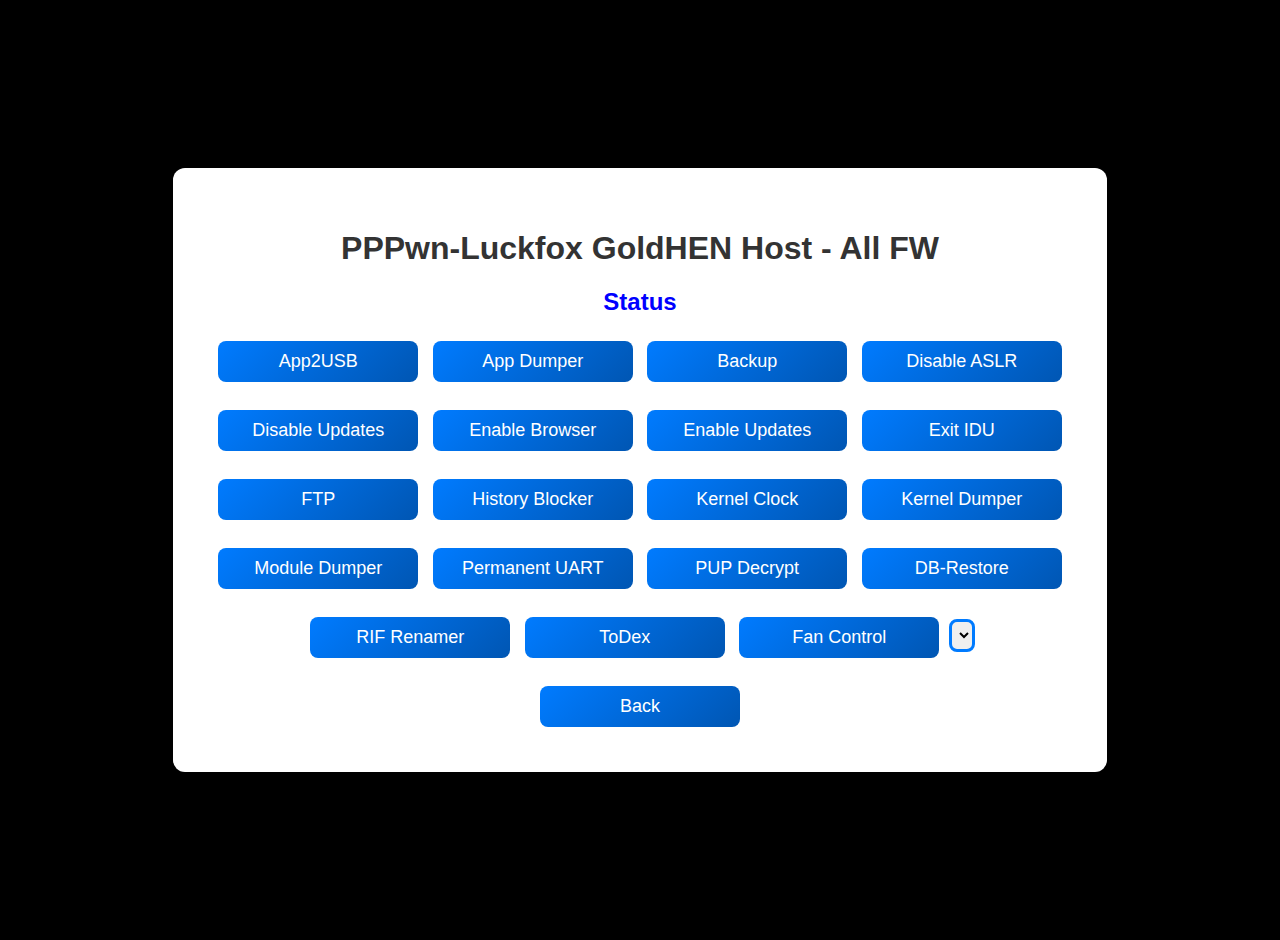
==== web/all/index.html @ 79629910 "added fancontroll payloads to all fw" ====
<!DOCTYPE html>
<html lang="en">

<head>
    <meta charset="UTF-8">
    <meta name="viewport" content="width=device-width, initial-scale=1.0">
    <title>PPPwn-Luckfox GoldHEN Host - All FW</title>
    <style>
        body {
            font-family: Arial, sans-serif;
            margin: 0;
            padding: 20px;
            display: flex;
            justify-content: center;
            align-items: center;
            height: 100vh;
            background-color: black;
        }
        .container {
            max-width: 1000px;
            padding: 40px;
            background-color: #fff;
            border-radius: 12px;
            box-shadow: 0 4px 20px rgba(0, 0, 0, 0.1);
            text-align: center;
        }
        h1 {
            font-size: 32px;
            color: #333;
        }
        .button {
            display: inline-block;
            margin: 5px;
            width: 200px;
            padding: 10px 15px;
            font-size: 18px;
            color: #fff;
            background: linear-gradient(135deg, #007bff, #0056b3);
            border: none;
            border-radius: 8px;
            text-decoration: none;
            transition: background 0.3s, transform 0.2s;
            cursor: pointer;
        }
        .button:hover {
            background: linear-gradient(135deg, #0056b3, #004099);
            transform: translateY(-2px);
        }
        .button:active {
            transform: translateY(1px);
        }
        #tempC{
            font-size:22px;
            text-align:center;
            border-radius: 8px;
            border: 3px solid #007bff;
         }
    </style>
    <script>
        const payloadFiles = {
            app2usb: 'app2usb.bin.bz2',
            appDumper: 'app-dumper.bin.bz2',
            backup: 'backup.bin.bz2',
            disableASLR: 'disable-aslr.bin.bz2',
            disableUpdates: 'disable-updates.bin.bz2',
            enableBrowser: 'enable-browser.bin.bz2',
            enableUpdates: 'enable-updates.bin.bz2',
            exitIDU: 'exit-idu.bin.bz2',
            ftp: 'ftp.bin.bz2',
            historyBlocker: 'history-blocker.bin.bz2',
            kernelClock: 'kernel-clock.bin.bz2',
            kernelDumper: 'kernel-dumper.bin.bz2',
            moduleDumper: 'module-dumper.bin.bz2',
            permanentUART: 'permanent-uart.bin.bz2',
            pupDecrypt: 'pupDecrypt.bin.bz2',
            restore: 'restore.bin.bz2',
            rifRenamer: 'rif-renamer.bin.bz2',
            toDex: 'todex.bin.bz2'
        };

        function getPayload(payload, onLoadEndCallback) {
            const req = new XMLHttpRequest();
            req.open('GET', payload);
            req.responseType = "arraybuffer";
            req.onload = event => onLoadEndCallback && onLoadEndCallback(req, event);
            req.send();
        }

        function sendPayload(url, data, onLoadEndCallback) {
            const req = new XMLHttpRequest();
            req.open("POST", url, true);
            req.onload = event => onLoadEndCallback && onLoadEndCallback(req, event);
            req.send(data);
        }

        function injectPayload(file) {
            if (file.endsWith(".bz2")){
               loadPayloadBZ2(file);
            } else{
               loadPayload(file);
            }
        }

        function loadPayload(file) {
            const statusUrl = "http://127.0.0.1:9090/status";
            const payloadUrl = "http://127.0.0.1:9090";
            const req = new XMLHttpRequest();
            req.open("POST", statusUrl);
            req.onerror = () => alert("Cannot Load Payload Because The BinLoader Server Is Not Running");
            req.onload = () => {
                const responseJson = JSON.parse(req.responseText);
                if (responseJson.status === "ready") {
                    getPayload(file, req => {
                        if ((req.status === 200 || req.status === 304) && req.response) {
                            sendPayload(payloadUrl, req.response, req => {
                              progress.innerHTML = req.status === 200 ? "Payload Loaded" : 'Cannot send payload';
                            });
                        }
                    });
                } else {
                    alert("Cannot Load Payload Because The BinLoader Server Is Busy");
                }
            };
            req.send();
        }

        function loadPayloadBZ2(file) {
            const statusUrl = "http://127.0.0.1:9090/status";
            const payloadUrl = "http://127.0.0.1:9090";
            var req = new XMLHttpRequest();
            req.open("POST", statusUrl);
            req.onerror = () => alert("Cannot Load Payload Because The BinLoader Server Is Not Running");
            req.onload = () => {
               var responseJson = JSON.parse(req.responseText);
               if (responseJson.status == "ready") {
                     getPayload(file, req => {
                        if ((req.status === 200 || req.status === 304) && req.response) {
                           let payloadData = new Uint8Array(req.response);
                           try {
                              payloadData = bzip2.simple(bzip2.array(payloadData));
                           } catch (error) {
                              throw error;
                           }
                           sendPayload(payloadUrl, payloadData.buffer, req => {
                              progress.innerHTML = req.status === 200 ? "Payload Loaded" : 'Cannot send payload';
                           });
                        }
                     });
               } else {
                  alert("Cannot Load Payload Because The BinLoader Server Is Busy");
                  return;
               }
            };
            req.send();
         }

         function loadFanControl() {
            progress.innerHTML = "Fan Control loading... please wait";
            injectPayload(`fan${tempC.value}.bin.bz2`);
         }
    </script>
    <script>
        var bzip2 = {};

         bzip2.array = function(bytes) {
            var bit = 0,
               byte = 0;
            var BITMASK = [0, 0x01, 0x03, 0x07, 0x0F, 0x1F, 0x3F, 0x7F, 0xFF];
            return function(n) {
               var result = 0;
               while (n > 0) {
                     var left = 8 - bit;
                     if (n >= left) {
                        result <<= left;
                        result |= (BITMASK[left] & bytes[byte++]);
                        bit = 0;
                        n -= left;
                     } else {
                        result <<= n;
                        result |= ((bytes[byte] & (BITMASK[n] << (8 - n - bit))) >> (8 - n - bit));
                        bit += n;
                        n = 0;
                     }
               }
               return result;
            }
         };

         bzip2.simple = function(bits) {
            var size = bzip2.header(bits);
            var all = [],
               chunk = [];
            do {
               all = all.concat(chunk);
               chunk = bzip2.decompress(bits, size);
            } while (chunk != -1);
            return Uint8Array.from(all);
         };

         bzip2.header = function(bits) {
            if (bits(8 * 3) != 4348520) throw "No magic number found.";
            var i = bits(8) - 48;
            if (i < 1 || i > 9) throw "Not a bzip2 archive.";
            return i;
         };

         // Param1: a function for reading the block data (starting with 0x314159265359)
         // Param2: block size (0-9) (optional, defaults to 9)
         // Param3: length at which to stop decompressing and return the output
         bzip2.decompress = function(bits, size, len) {
            var MAX_HUFCODE_BITS = 20;
            var MAX_SYMBOLS = 258;
            var SYMBOL_RUNA = 0;
            var SYMBOL_RUNB = 1;
            var GROUP_SIZE = 50;

            var bufsize = 100000 * size;
            for (var h = "", i = 0; i < 6; i++) h += bits(8).toString(16);
            if (h == "177245385090") return -1; // Last block
            if (h != "314159265359") throw "Not valid bzip2 data.";
            bits(32); // Ignore CRC codes
            if (bits(1)) throw "Unsupported obsolete version.";
            var origPtr = bits(24);
            if (origPtr > bufsize) throw "Initial position larger than buffer size.";
            var t = bits(16);
            var symToByte = new Uint8Array(256),
               symTotal = 0;
            for (i = 0; i < 16; i++) {
               if (t & (1 << (15 - i))) {
                     var k = bits(16);
                     for (j = 0; j < 16; j++) {
                        if (k & (1 << (15 - j))) {
                           symToByte[symTotal++] = (16 * i) + j;
                        }
                     }
               }
            }

            var groupCount = bits(3);
            if (groupCount < 2 || groupCount > 6) throw "Error 1 while decompressing.";
            var nSelectors = bits(15);
            if (nSelectors == 0) throw "Error 2 while decompressing.";
            var mtfSymbol = []; // TODO: possibly replace JS array with typed arrays
            for (var i = 0; i < groupCount; i++) mtfSymbol[i] = i;
            var selectors = new Uint8Array(32768);

            for (var i = 0; i < nSelectors; i++) {
               for (var j = 0; bits(1); j++)
                     if (j >= groupCount) throw "Error 3 while decompressing.";
               var uc = mtfSymbol[j];
               mtfSymbol.splice(j, 1); // This is a probably inefficient MTF transform
               mtfSymbol.splice(0, 0, uc);
               selectors[i] = uc;
            }

            var symCount = symTotal + 2;
            var groups = [];
            for (var j = 0; j < groupCount; j++) {
               var length = new Uint8Array(MAX_SYMBOLS),
                     temp = new Uint8Array(MAX_HUFCODE_BITS + 1);
               t = bits(5); // Lengths
               for (var i = 0; i < symCount; i++) {
                     while (true) {
                        if (t < 1 || t > MAX_HUFCODE_BITS) throw "Error 4 while decompressing.";
                        if (!bits(1)) break;
                        if (!bits(1)) t++;
                        else t--;
                     }
                     length[i] = t;
               }
               var minLen, maxLen;
               minLen = maxLen = length[0];
               for (var i = 1; i < symCount; i++) {
                     if (length[i] > maxLen) maxLen = length[i];
                     else if (length[i] < minLen) minLen = length[i];
               }
               var hufGroup;
               hufGroup = groups[j] = {};
               hufGroup.permute = new Uint32Array(MAX_SYMBOLS);
               hufGroup.limit = new Uint32Array(MAX_HUFCODE_BITS + 1);
               hufGroup.base = new Uint32Array(MAX_HUFCODE_BITS + 1);
               hufGroup.minLen = minLen;
               hufGroup.maxLen = maxLen;
               var base = hufGroup.base.subarray(1);
               var limit = hufGroup.limit.subarray(1);
               var pp = 0;
               for (var i = minLen; i <= maxLen; i++)
                     for (var t = 0; t < symCount; t++)
                        if (length[t] == i) hufGroup.permute[pp++] = t;
               for (i = minLen; i <= maxLen; i++) temp[i] = limit[i] = 0;
               for (i = 0; i < symCount; i++) temp[length[i]]++;
               pp = t = 0;
               for (i = minLen; i < maxLen; i++) {
                     pp += temp[i];
                     limit[i] = pp - 1;
                     pp <<= 1;
                     base[i + 1] = pp - (t += temp[i]);
               }
               limit[maxLen] = pp + temp[maxLen] - 1;
               base[minLen] = 0;
            }
            var byteCount = new Uint32Array(256);
            for (var i = 0; i < 256; i++) mtfSymbol[i] = i;
            var runPos, count, symCount, selector;
            runPos = count = symCount = selector = 0;
            var buf = new Uint32Array(bufsize);
            while (true) {
               if (!(symCount--)) {
                     symCount = GROUP_SIZE - 1;
                     if (selector >= nSelectors) throw "Error 5 while decompressing.";
                     hufGroup = groups[selectors[selector++]];
                     base = hufGroup.base.subarray(1);
                     limit = hufGroup.limit.subarray(1);
               }
               i = hufGroup.minLen;
               j = bits(i);
               while (true) {
                     if (i > hufGroup.maxLen) throw "Error 6 while decompressing.";
                     if (j <= limit[i]) break;
                     i++;
                     j = (j << 1) | bits(1);
               }
               j -= base[i];
               if (j < 0 || j >= MAX_SYMBOLS) throw "Error 7 while decompressing.";
               var nextSym = hufGroup.permute[j];
               if (nextSym == SYMBOL_RUNA || nextSym == SYMBOL_RUNB) {
                     if (!runPos) {
                        runPos = 1;
                        t = 0;
                     }
                     if (nextSym == SYMBOL_RUNA) t += runPos;
                     else t += 2 * runPos;
                     runPos <<= 1;
                     continue;
               }
               if (runPos) {
                     runPos = 0;
                     if (count + t >= bufsize) throw "Error 8 while decompressing.";
                     uc = symToByte[mtfSymbol[0]];
                     byteCount[uc] += t;
                     while (t--) buf[count++] = uc;
               }
               if (nextSym > symTotal) break;
               if (count >= bufsize) throw "Error 9 while decompressing.";
               i = nextSym - 1;
               uc = mtfSymbol[i];
               mtfSymbol.splice(i, 1);
               mtfSymbol.splice(0, 0, uc);
               uc = symToByte[uc];
               byteCount[uc]++;
               buf[count++] = uc;
            }
            if (origPtr < 0 || origPtr >= count) throw "Error 10 while decompressing.";
            var j = 0;
            for (var i = 0; i < 256; i++) {
               k = j + byteCount[i];
               byteCount[i] = j;
               j = k;
            }
            for (var i = 0; i < count; i++) {
               uc = buf[i] & 0xff;
               buf[byteCount[uc]] |= (i << 8);
               byteCount[uc]++;
            }
            var pos = 0,
               current = 0,
               run = 0;
            if (count) {
               pos = buf[origPtr];
               current = (pos & 0xff);
               pos >>= 8;
               run = -1;
            }
            count = count;
            var output = [];
            var copies, previous, outbyte;
            if (!len) len = Infinity;
            while (count) {
               count--;
               previous = current;
               pos = buf[pos];
               current = pos & 0xff;
               pos >>= 8;
               if (run++ == 3) {
                     copies = current;
                     outbyte = previous;
                     current = -1;
               } else {
                     copies = 1;
                     outbyte = current;
               }
               while (copies--) {
                     output.push(outbyte);
                     if (!--len) return output;
               }
               if (current != previous) run = 0;
            }
            return output;
         };
    </script>
</head>

<body>
    <div class="container">
        <h1>PPPwn-Luckfox GoldHEN Host - All FW</h1>
        <h2 id="progress" style="color: blue;">Status</h2>
        <div id="all">
            <button class="button" onmouseover="progress.innerHTML='App2USB for PS4 all fw upto 11.50'" onmouseout="progress.innerHTML='Status'" onclick="injectPayload(payloadFiles.app2usb)">App2USB</button>
            <button class="button" onmouseover="progress.innerHTML='App Dumper for PS4 all fw upto 11.50'" onmouseout="progress.innerHTML='Status'" onclick="injectPayload(payloadFiles.appDumper)">App Dumper</button>
            <button class="button" onmouseover="progress.innerHTML='Backup for PS4 all fw upto 11.50'" onmouseout="progress.innerHTML='Status'" onclick="injectPayload(payloadFiles.backup)">Backup</button>
            <button class="button" onmouseover="progress.innerHTML='Disable ASLR for PS4 all fw upto 11.50'" onmouseout="progress.innerHTML='Status'" onclick="injectPayload(payloadFiles.disableASLR)">Disable ASLR</button>
            <br/> <br/>
            <button class="button" onmouseover="progress.innerHTML='Disable Updates for PS4 all fw upto 11.50'" onmouseout="progress.innerHTML='Status'" onclick="injectPayload(payloadFiles.disableUpdates)">Disable Updates</button>
            <button class="button" onmouseover="progress.innerHTML='Enable Browser for PS4 all fw upto 11.50'" onmouseout="progress.innerHTML='Status'" onclick="injectPayload(payloadFiles.enableBrowser)">Enable Browser</button>
            <button class="button" onmouseover="progress.innerHTML='Enable Updates for PS4 all fw upto 11.50'" onmouseout="progress.innerHTML='Status'" onclick="injectPayload(payloadFiles.enableUpdates)">Enable Updates</button>
            <button class="button" onmouseover="progress.innerHTML='Exit IDU for PS4 all fw upto 11.50'" onmouseout="progress.innerHTML='Status'" onclick="injectPayload(payloadFiles.exitIDU)">Exit IDU</button>
            <br/> <br/>
            <button class="button" onmouseover="progress.innerHTML='FTP for PS4 all fw upto 11.50'" onmouseout="progress.innerHTML='Status'" onclick="injectPayload(payloadFiles.ftp)">FTP</button>
            <button class="button" onmouseover="progress.innerHTML='History Blocker for PS4 all fw upto 11.50'" onmouseout="progress.innerHTML='Status'" onclick="injectPayload(payloadFiles.historyBlocker)">History Blocker</button>
            <button class="button" onmouseover="progress.innerHTML='Kernel Clock for PS4 all fw upto 11.50'" onmouseout="progress.innerHTML='Status'" onclick="injectPayload(payloadFiles.kernelClock)">Kernel Clock</button>
            <button class="button" onmouseover="progress.innerHTML='Kernel Dumper for PS4 all fw upto 11.50'" onmouseout="progress.innerHTML='Status'" onclick="injectPayload(payloadFiles.kernelDumper)">Kernel Dumper</button>
            <br/> <br/>
            <button class="button" onmouseover="progress.innerHTML='Module Dumper for PS4 all fw upto 11.50'" onmouseout="progress.innerHTML='Status'" onclick="injectPayload(payloadFiles.moduleDumper)">Module Dumper</button>
            <button class="button" onmouseover="progress.innerHTML='Permanent UART for PS4 all fw upto 11.50'" onmouseout="progress.innerHTML='Status'" onclick="injectPayload(payloadFiles.permanentUART)">Permanent UART</button>
            <button class="button" onmouseover="progress.innerHTML='PUP Decrypt for PS4 all fw upto 11.50'" onmouseout="progress.innerHTML='Status'" onclick="injectPayload(payloadFiles.pupDecrypt)">PUP Decrypt</button>
            <button class="button" onmouseover="progress.innerHTML='DB-Restore for PS4 all fw upto 11.50'" onmouseout="progress.innerHTML='Status'" onclick="injectPayload(payloadFiles.restore)">DB-Restore</button>
            <br/> <br/>
            <button class="button" onmouseover="progress.innerHTML='RIF Renamer for PS4 all fw upto 11.50'" onmouseout="progress.innerHTML='Status'" onclick="injectPayload(payloadFiles.rifRenamer)">RIF Renamer</button>
            <button class="button" onmouseover="progress.innerHTML='ToDex for PS4 all fw upto 11.50'" onmouseout="progress.innerHTML='Status'" onclick="injectPayload(payloadFiles.toDex)">ToDex</button>
            <button class="button" onmouseover="progress.innerHTML='Set the temperature at the PS4 fan starts'" onmouseout="progress.innerHTML='Status'" onclick="injectPayload('fan' + tempC.value + '.bin.bz2')"> Fan Control </button>
            <select id="tempC"></select>
            <br/> <br/>
            <button class="button" onclick="window.location.href = '../'" onmouseover="progress.innerHTML='Move back to PPPwn-Dashboard'" onmouseout="progress.innerHTML='Status'">Back</button>
        </div>
    </div>
</body>

</html>
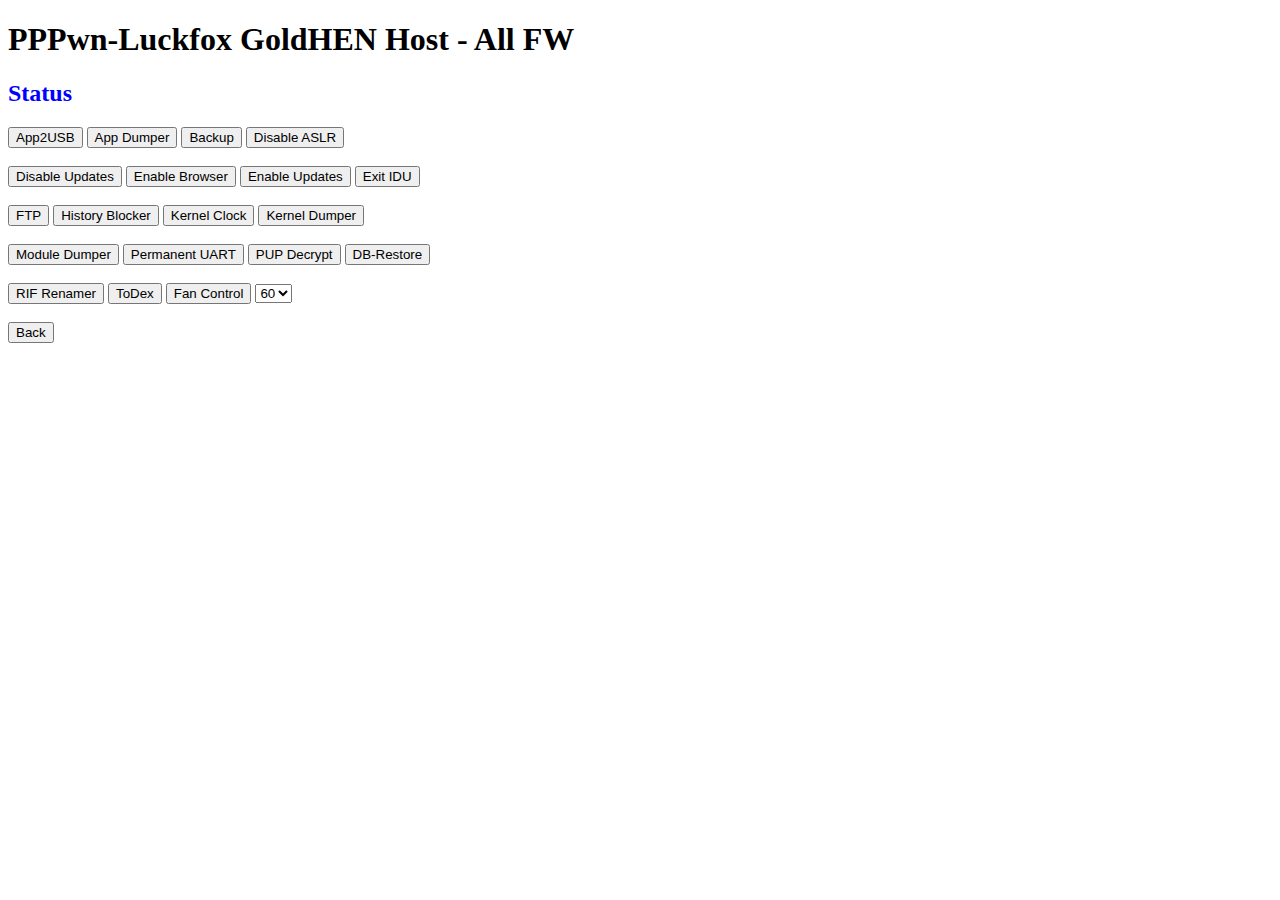
==== commit 3f33ee4f: "Optimize web hosts code" ====
--- a/web/all/index.html
+++ b/web/all/index.html
@@ -5,57 +5,7 @@
     <meta charset="UTF-8">
     <meta name="viewport" content="width=device-width, initial-scale=1.0">
     <title>PPPwn-Luckfox GoldHEN Host - All FW</title>
-    <style>
-        body {
-            font-family: Arial, sans-serif;
-            margin: 0;
-            padding: 20px;
-            display: flex;
-            justify-content: center;
-            align-items: center;
-            height: 100vh;
-            background-color: black;
-        }
-        .container {
-            max-width: 1000px;
-            padding: 40px;
-            background-color: #fff;
-            border-radius: 12px;
-            box-shadow: 0 4px 20px rgba(0, 0, 0, 0.1);
-            text-align: center;
-        }
-        h1 {
-            font-size: 32px;
-            color: #333;
-        }
-        .button {
-            display: inline-block;
-            margin: 5px;
-            width: 200px;
-            padding: 10px 15px;
-            font-size: 18px;
-            color: #fff;
-            background: linear-gradient(135deg, #007bff, #0056b3);
-            border: none;
-            border-radius: 8px;
-            text-decoration: none;
-            transition: background 0.3s, transform 0.2s;
-            cursor: pointer;
-        }
-        .button:hover {
-            background: linear-gradient(135deg, #0056b3, #004099);
-            transform: translateY(-2px);
-        }
-        .button:active {
-            transform: translateY(1px);
-        }
-        #tempC{
-            font-size:22px;
-            text-align:center;
-            border-radius: 8px;
-            border: 3px solid #007bff;
-         }
-    </style>
+    <link rel="stylesheet" href="../utils/style.css">
     <script>
         const payloadFiles = {
             app2usb: 'app2usb.bin.bz2',
@@ -77,327 +27,10 @@
             rifRenamer: 'rif-renamer.bin.bz2',
             toDex: 'todex.bin.bz2'
         };
-
-        function getPayload(payload, onLoadEndCallback) {
-            const req = new XMLHttpRequest();
-            req.open('GET', payload);
-            req.responseType = "arraybuffer";
-            req.onload = event => onLoadEndCallback && onLoadEndCallback(req, event);
-            req.send();
-        }
-
-        function sendPayload(url, data, onLoadEndCallback) {
-            const req = new XMLHttpRequest();
-            req.open("POST", url, true);
-            req.onload = event => onLoadEndCallback && onLoadEndCallback(req, event);
-            req.send(data);
-        }
-
-        function injectPayload(file) {
-            if (file.endsWith(".bz2")){
-               loadPayloadBZ2(file);
-            } else{
-               loadPayload(file);
-            }
-        }
-
-        function loadPayload(file) {
-            const statusUrl = "http://127.0.0.1:9090/status";
-            const payloadUrl = "http://127.0.0.1:9090";
-            const req = new XMLHttpRequest();
-            req.open("POST", statusUrl);
-            req.onerror = () => alert("Cannot Load Payload Because The BinLoader Server Is Not Running");
-            req.onload = () => {
-                const responseJson = JSON.parse(req.responseText);
-                if (responseJson.status === "ready") {
-                    getPayload(file, req => {
-                        if ((req.status === 200 || req.status === 304) && req.response) {
-                            sendPayload(payloadUrl, req.response, req => {
-                              progress.innerHTML = req.status === 200 ? "Payload Loaded" : 'Cannot send payload';
-                            });
-                        }
-                    });
-                } else {
-                    alert("Cannot Load Payload Because The BinLoader Server Is Busy");
-                }
-            };
-            req.send();
-        }
-
-        function loadPayloadBZ2(file) {
-            const statusUrl = "http://127.0.0.1:9090/status";
-            const payloadUrl = "http://127.0.0.1:9090";
-            var req = new XMLHttpRequest();
-            req.open("POST", statusUrl);
-            req.onerror = () => alert("Cannot Load Payload Because The BinLoader Server Is Not Running");
-            req.onload = () => {
-               var responseJson = JSON.parse(req.responseText);
-               if (responseJson.status == "ready") {
-                     getPayload(file, req => {
-                        if ((req.status === 200 || req.status === 304) && req.response) {
-                           let payloadData = new Uint8Array(req.response);
-                           try {
-                              payloadData = bzip2.simple(bzip2.array(payloadData));
-                           } catch (error) {
-                              throw error;
-                           }
-                           sendPayload(payloadUrl, payloadData.buffer, req => {
-                              progress.innerHTML = req.status === 200 ? "Payload Loaded" : 'Cannot send payload';
-                           });
-                        }
-                     });
-               } else {
-                  alert("Cannot Load Payload Because The BinLoader Server Is Busy");
-                  return;
-               }
-            };
-            req.send();
-         }
-
-         function loadFanControl() {
-            progress.innerHTML = "Fan Control loading... please wait";
-            injectPayload(`fan${tempC.value}.bin.bz2`);
-         }
     </script>
-    <script>
-        var bzip2 = {};
-
-         bzip2.array = function(bytes) {
-            var bit = 0,
-               byte = 0;
-            var BITMASK = [0, 0x01, 0x03, 0x07, 0x0F, 0x1F, 0x3F, 0x7F, 0xFF];
-            return function(n) {
-               var result = 0;
-               while (n > 0) {
-                     var left = 8 - bit;
-                     if (n >= left) {
-                        result <<= left;
-                        result |= (BITMASK[left] & bytes[byte++]);
-                        bit = 0;
-                        n -= left;
-                     } else {
-                        result <<= n;
-                        result |= ((bytes[byte] & (BITMASK[n] << (8 - n - bit))) >> (8 - n - bit));
-                        bit += n;
-                        n = 0;
-                     }
-               }
-               return result;
-            }
-         };
-
-         bzip2.simple = function(bits) {
-            var size = bzip2.header(bits);
-            var all = [],
-               chunk = [];
-            do {
-               all = all.concat(chunk);
-               chunk = bzip2.decompress(bits, size);
-            } while (chunk != -1);
-            return Uint8Array.from(all);
-         };
-
-         bzip2.header = function(bits) {
-            if (bits(8 * 3) != 4348520) throw "No magic number found.";
-            var i = bits(8) - 48;
-            if (i < 1 || i > 9) throw "Not a bzip2 archive.";
-            return i;
-         };
-
-         // Param1: a function for reading the block data (starting with 0x314159265359)
-         // Param2: block size (0-9) (optional, defaults to 9)
-         // Param3: length at which to stop decompressing and return the output
-         bzip2.decompress = function(bits, size, len) {
-            var MAX_HUFCODE_BITS = 20;
-            var MAX_SYMBOLS = 258;
-            var SYMBOL_RUNA = 0;
-            var SYMBOL_RUNB = 1;
-            var GROUP_SIZE = 50;
-
-            var bufsize = 100000 * size;
-            for (var h = "", i = 0; i < 6; i++) h += bits(8).toString(16);
-            if (h == "177245385090") return -1; // Last block
-            if (h != "314159265359") throw "Not valid bzip2 data.";
-            bits(32); // Ignore CRC codes
-            if (bits(1)) throw "Unsupported obsolete version.";
-            var origPtr = bits(24);
-            if (origPtr > bufsize) throw "Initial position larger than buffer size.";
-            var t = bits(16);
-            var symToByte = new Uint8Array(256),
-               symTotal = 0;
-            for (i = 0; i < 16; i++) {
-               if (t & (1 << (15 - i))) {
-                     var k = bits(16);
-                     for (j = 0; j < 16; j++) {
-                        if (k & (1 << (15 - j))) {
-                           symToByte[symTotal++] = (16 * i) + j;
-                        }
-                     }
-               }
-            }
-
-            var groupCount = bits(3);
-            if (groupCount < 2 || groupCount > 6) throw "Error 1 while decompressing.";
-            var nSelectors = bits(15);
-            if (nSelectors == 0) throw "Error 2 while decompressing.";
-            var mtfSymbol = []; // TODO: possibly replace JS array with typed arrays
-            for (var i = 0; i < groupCount; i++) mtfSymbol[i] = i;
-            var selectors = new Uint8Array(32768);
-
-            for (var i = 0; i < nSelectors; i++) {
-               for (var j = 0; bits(1); j++)
-                     if (j >= groupCount) throw "Error 3 while decompressing.";
-               var uc = mtfSymbol[j];
-               mtfSymbol.splice(j, 1); // This is a probably inefficient MTF transform
-               mtfSymbol.splice(0, 0, uc);
-               selectors[i] = uc;
-            }
-
-            var symCount = symTotal + 2;
-            var groups = [];
-            for (var j = 0; j < groupCount; j++) {
-               var length = new Uint8Array(MAX_SYMBOLS),
-                     temp = new Uint8Array(MAX_HUFCODE_BITS + 1);
-               t = bits(5); // Lengths
-               for (var i = 0; i < symCount; i++) {
-                     while (true) {
-                        if (t < 1 || t > MAX_HUFCODE_BITS) throw "Error 4 while decompressing.";
-                        if (!bits(1)) break;
-                        if (!bits(1)) t++;
-                        else t--;
-                     }
-                     length[i] = t;
-               }
-               var minLen, maxLen;
-               minLen = maxLen = length[0];
-               for (var i = 1; i < symCount; i++) {
-                     if (length[i] > maxLen) maxLen = length[i];
-                     else if (length[i] < minLen) minLen = length[i];
-               }
-               var hufGroup;
-               hufGroup = groups[j] = {};
-               hufGroup.permute = new Uint32Array(MAX_SYMBOLS);
-               hufGroup.limit = new Uint32Array(MAX_HUFCODE_BITS + 1);
-               hufGroup.base = new Uint32Array(MAX_HUFCODE_BITS + 1);
-               hufGroup.minLen = minLen;
-               hufGroup.maxLen = maxLen;
-               var base = hufGroup.base.subarray(1);
-               var limit = hufGroup.limit.subarray(1);
-               var pp = 0;
-               for (var i = minLen; i <= maxLen; i++)
-                     for (var t = 0; t < symCount; t++)
-                        if (length[t] == i) hufGroup.permute[pp++] = t;
-               for (i = minLen; i <= maxLen; i++) temp[i] = limit[i] = 0;
-               for (i = 0; i < symCount; i++) temp[length[i]]++;
-               pp = t = 0;
-               for (i = minLen; i < maxLen; i++) {
-                     pp += temp[i];
-                     limit[i] = pp - 1;
-                     pp <<= 1;
-                     base[i + 1] = pp - (t += temp[i]);
-               }
-               limit[maxLen] = pp + temp[maxLen] - 1;
-               base[minLen] = 0;
-            }
-            var byteCount = new Uint32Array(256);
-            for (var i = 0; i < 256; i++) mtfSymbol[i] = i;
-            var runPos, count, symCount, selector;
-            runPos = count = symCount = selector = 0;
-            var buf = new Uint32Array(bufsize);
-            while (true) {
-               if (!(symCount--)) {
-                     symCount = GROUP_SIZE - 1;
-                     if (selector >= nSelectors) throw "Error 5 while decompressing.";
-                     hufGroup = groups[selectors[selector++]];
-                     base = hufGroup.base.subarray(1);
-                     limit = hufGroup.limit.subarray(1);
-               }
-               i = hufGroup.minLen;
-               j = bits(i);
-               while (true) {
-                     if (i > hufGroup.maxLen) throw "Error 6 while decompressing.";
-                     if (j <= limit[i]) break;
-                     i++;
-                     j = (j << 1) | bits(1);
-               }
-               j -= base[i];
-               if (j < 0 || j >= MAX_SYMBOLS) throw "Error 7 while decompressing.";
-               var nextSym = hufGroup.permute[j];
-               if (nextSym == SYMBOL_RUNA || nextSym == SYMBOL_RUNB) {
-                     if (!runPos) {
-                        runPos = 1;
-                        t = 0;
-                     }
-                     if (nextSym == SYMBOL_RUNA) t += runPos;
-                     else t += 2 * runPos;
-                     runPos <<= 1;
-                     continue;
-               }
-               if (runPos) {
-                     runPos = 0;
-                     if (count + t >= bufsize) throw "Error 8 while decompressing.";
-                     uc = symToByte[mtfSymbol[0]];
-                     byteCount[uc] += t;
-                     while (t--) buf[count++] = uc;
-               }
-               if (nextSym > symTotal) break;
-               if (count >= bufsize) throw "Error 9 while decompressing.";
-               i = nextSym - 1;
-               uc = mtfSymbol[i];
-               mtfSymbol.splice(i, 1);
-               mtfSymbol.splice(0, 0, uc);
-               uc = symToByte[uc];
-               byteCount[uc]++;
-               buf[count++] = uc;
-            }
-            if (origPtr < 0 || origPtr >= count) throw "Error 10 while decompressing.";
-            var j = 0;
-            for (var i = 0; i < 256; i++) {
-               k = j + byteCount[i];
-               byteCount[i] = j;
-               j = k;
-            }
-            for (var i = 0; i < count; i++) {
-               uc = buf[i] & 0xff;
-               buf[byteCount[uc]] |= (i << 8);
-               byteCount[uc]++;
-            }
-            var pos = 0,
-               current = 0,
-               run = 0;
-            if (count) {
-               pos = buf[origPtr];
-               current = (pos & 0xff);
-               pos >>= 8;
-               run = -1;
-            }
-            count = count;
-            var output = [];
-            var copies, previous, outbyte;
-            if (!len) len = Infinity;
-            while (count) {
-               count--;
-               previous = current;
-               pos = buf[pos];
-               current = pos & 0xff;
-               pos >>= 8;
-               if (run++ == 3) {
-                     copies = current;
-                     outbyte = previous;
-                     current = -1;
-               } else {
-                     copies = 1;
-                     outbyte = current;
-               }
-               while (copies--) {
-                     output.push(outbyte);
-                     if (!--len) return output;
-               }
-               if (current != previous) run = 0;
-            }
-            return output;
-         };
-    </script>
+    <script src="../utils/common.js"></script>
+    <script src="../utils/fan.js"></script>
+    <script src="../utils/bzip.js"></script>
 </head>
 
 <body>
